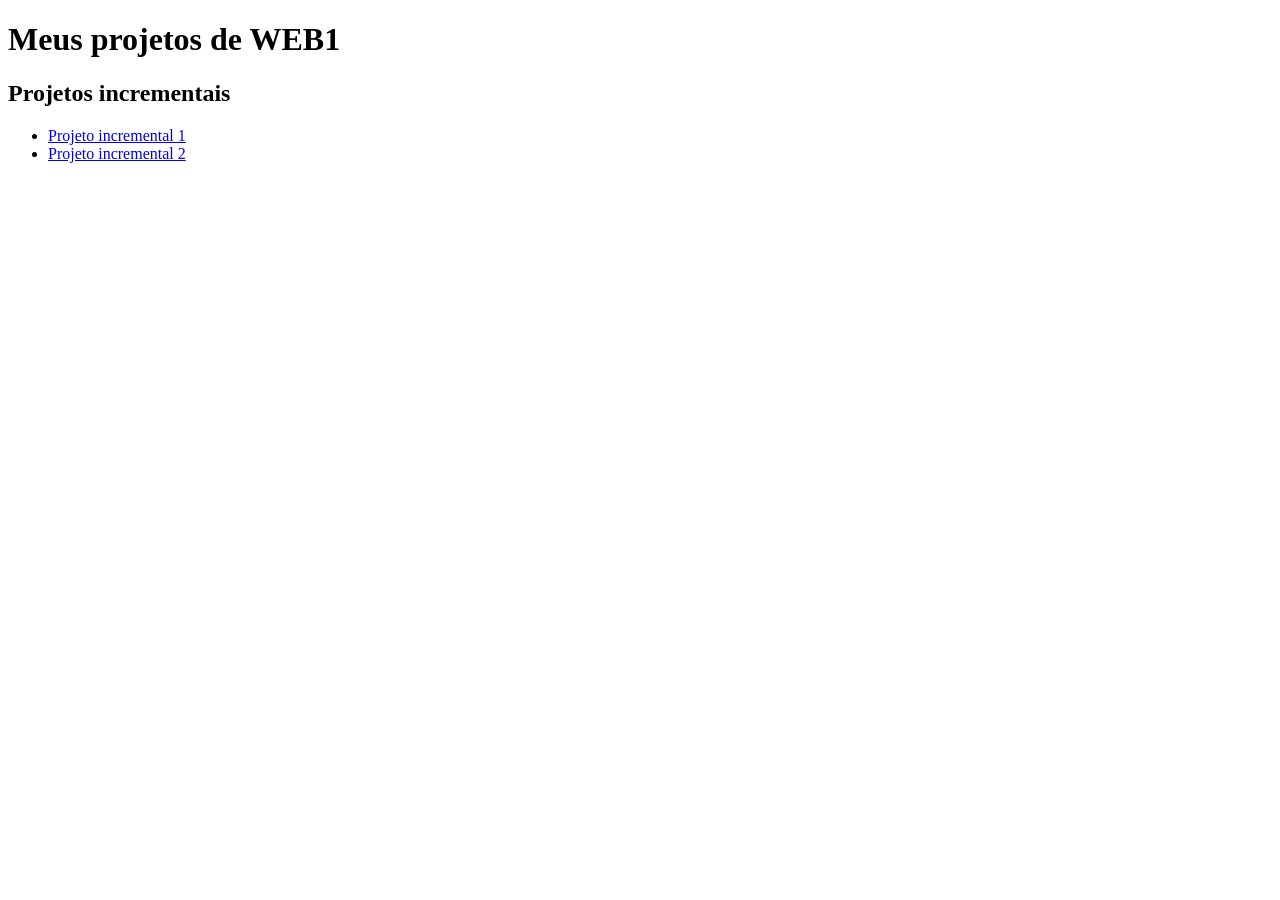
==== index.html @ 86790486 "adicionando pagina para navegar entre meus projetos" ====
<!DOCTYPE html>
<html lang="pt-br">
<head>
    <meta charset="UTF-8">
    <meta name="viewport" content="width=device-width, initial-scale=1.0">
    <title>Meus projetos - WEB1</title>
</head>
<body>
    <h1>Meus projetos de WEB1</h1>

    <h2>Projetos incrementais</h2>

    <ul>
        <li>
            <a href="./projeto_incremental1/index.html">
                Projeto incremental 1
            </a>
        </li>
        <li>
            <a href="./projeto_incremental2/index.html">
                Projeto incremental 2
            </a>
        </li>
    </ul>
</body>
</html>
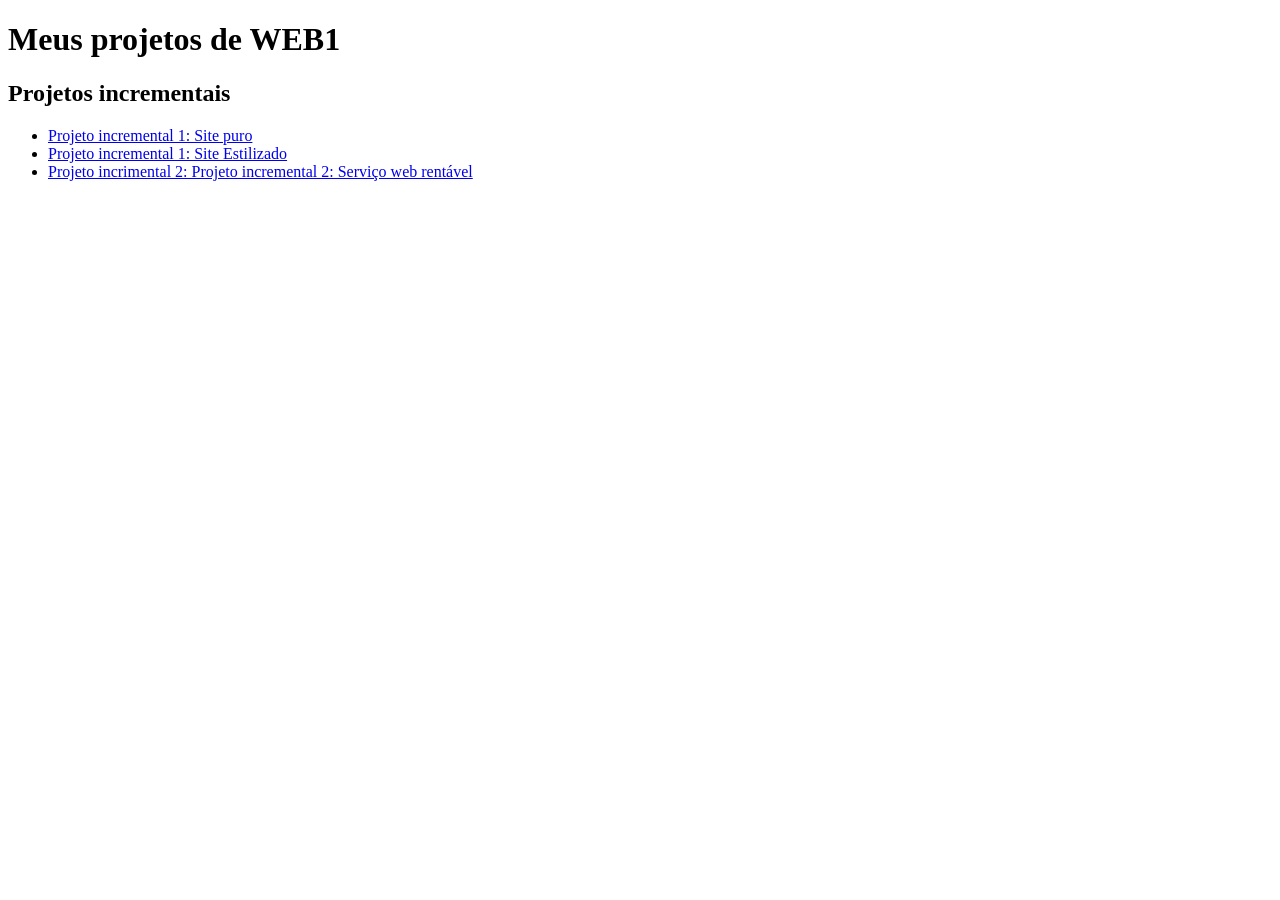
==== commit e0ae771f: "Atualização e coreção dos links pagina incial" ====
--- a/index.html
+++ b/index.html
@@ -13,12 +13,17 @@
     <ul>
         <li>
             <a href="./projeto_incremental1/index.html">
-                Projeto incremental 1
+                Projeto incremental 1: Site puro
             </a>
         </li>
         <li>
             <a href="./projeto_incremental2/index.html">
-                Projeto incremental 2
+                Projeto incremental 1: Site Estilizado
+            </a>
+        </li>
+        <li>
+            <a href="./comparador_textos/index.html">
+                Projeto incrimental 2: Projeto incremental 2: Serviço web rentável
             </a>
         </li>
     </ul>
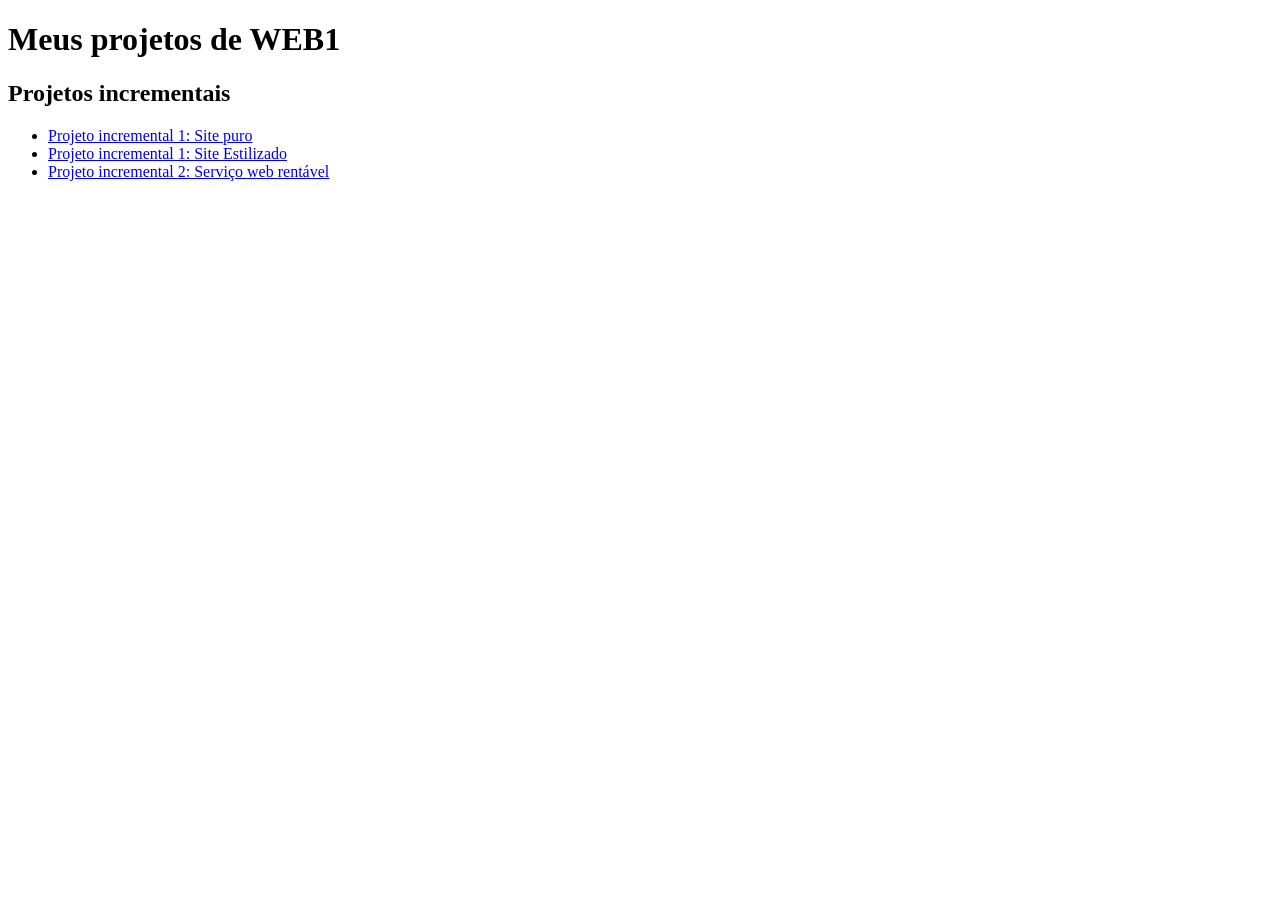
==== commit 1724a255: "Fix duplicate text in index.html" ====
--- a/index.html
+++ b/index.html
@@ -23,7 +23,7 @@
         </li>
         <li>
             <a href="./comparador_textos/index.html">
-                Projeto incrimental 2: Projeto incremental 2: Serviço web rentável
+                Projeto incremental 2: Serviço web rentável
             </a>
         </li>
     </ul>
